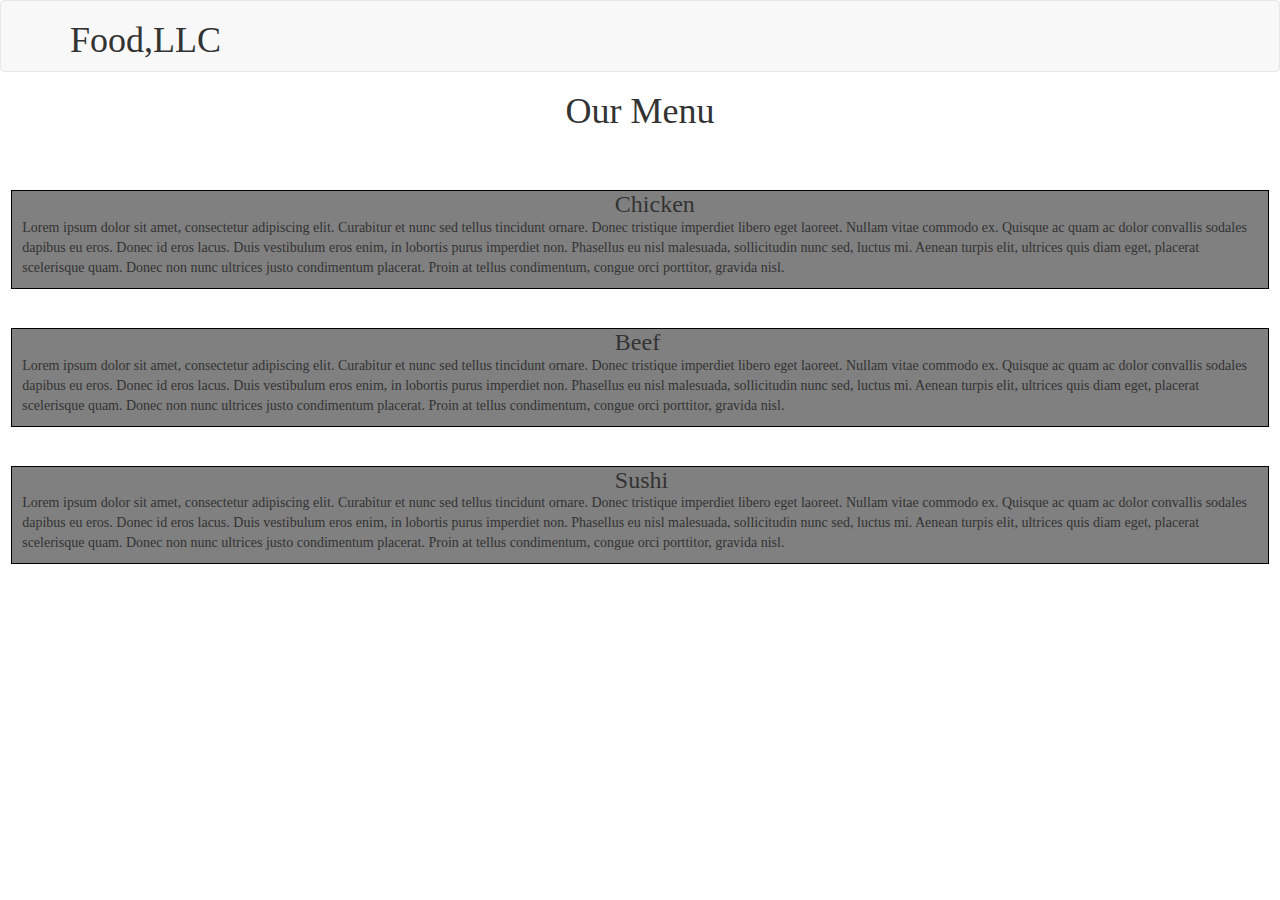
==== module3-solution/index.html @ 2295fa31 "assignment 3" ====
<!DOCTYPE html>
<html>
<head>
	<meta charset="utf-8">
	<meta http-equiv="X-UA-Compatible" content="IE=edge">
    <meta name="viewport" content="width=device-width, initial-scale=1">
	<title>Assignment Solution for Module 2</title>
	<link rel="stylesheet" href="css/bootstrap.min.css">
	<link rel="stylesheet" type="text/css" href="css/style.css">
	<meta name="viewport" content= "width=device-width, initial-scale=1">
	
</head>
<body>

	<header>
		<nav id="header-nav" class="navbar navbar-default">
			<div class="container">
				<div class="navbar-header">
					<span><h1 id="header2">Food,LLC</h1></span>
					<button type="button" class="navbar-toggle collapsed" data-toggle="collapse" data-target="#collapsable-nav" aria-expanded="false">
						<span class="sr-only">Toggle navigation</span>
						<span class="icon-bar"></span>
						<span class="icon-bar"></span>
						<span class="icon-bar"></span>
					  </button>
				</div>

				<div id="collapsable-nav" class="collapse navbar-collapse">
					<ul id="nav-list" class="nav navbar-nav navbar-left">
					 <li class="visible-xs active">
					   <a href= #chicken >Chicken</a>
					 </li>
					 <li class="visible-xs active">
					   <a href= #beef >Beef</a>
					 </li class="visible-xs active">
					 <li class="visible-xs active">
					   <a href= #sushi >Sushi</a>
					 </li >
				   </ul><!-- #nav-list -->
				 </div><!-- .collapse .navbar-collapse -->

			</div>
		</nav>


	</header>


	<h1 id="header1">Our Menu</h1>
	<div class="row">
		<div class="section">
			<div class="title">
				<h3 id="chicken">
					Chicken
				</h3>
			</div>
			<p>
				Lorem ipsum dolor sit amet, consectetur adipiscing elit. Curabitur et nunc sed tellus tincidunt ornare. Donec tristique imperdiet libero eget laoreet. Nullam vitae commodo ex. Quisque ac quam ac dolor convallis sodales dapibus eu eros. Donec id eros lacus. Duis vestibulum eros enim, in lobortis purus imperdiet non. Phasellus eu nisl malesuada, sollicitudin nunc sed, luctus mi. Aenean turpis elit, ultrices quis diam eget, placerat scelerisque quam. Donec non nunc ultrices justo condimentum placerat. Proin at tellus condimentum, congue orci porttitor, gravida nisl.
			</p>
		</div>
		<div class="section">
			<div class="title">
				<h3 id="beef">
					Beef
				</h3>
			</div>
			<p>
			Lorem ipsum dolor sit amet, consectetur adipiscing elit. Curabitur et nunc sed tellus tincidunt ornare. Donec tristique imperdiet libero eget laoreet. Nullam vitae commodo ex. Quisque ac quam ac dolor convallis sodales dapibus eu eros. Donec id eros lacus. Duis vestibulum eros enim, in lobortis purus imperdiet non. Phasellus eu nisl malesuada, sollicitudin nunc sed, luctus mi. Aenean turpis elit, ultrices quis diam eget, placerat scelerisque quam. Donec non nunc ultrices justo condimentum placerat. Proin at tellus condimentum, congue orci porttitor, gravida nisl.
		</p>
		</div>
		<div class="section">
			<div class="title">
				<h3 id="sushi">
					Sushi
				</h3>
			</div>
			<p>
				Lorem ipsum dolor sit amet, consectetur adipiscing elit. Curabitur et nunc sed tellus tincidunt ornare. Donec tristique imperdiet libero eget laoreet. Nullam vitae commodo ex. Quisque ac quam ac dolor convallis sodales dapibus eu eros. Donec id eros lacus. Duis vestibulum eros enim, in lobortis purus imperdiet non. Phasellus eu nisl malesuada, sollicitudin nunc sed, luctus mi. Aenean turpis elit, ultrices quis diam eget, placerat scelerisque quam. Donec non nunc ultrices justo condimentum placerat. Proin at tellus condimentum, congue orci porttitor, gravida nisl.
			</p>
		</div>
	</div>

	<footer>

	</footer>
	<script src="js/jquery-2.1.4.min.js"></script>
	<script src="js/bootstrap.min.js"></script>
	<script src="js/script.js"></script>

</body>
</html>
---- module3-solution/css/style.css ----
*{
    box-sizing: border-box;
}

body{
    font-family: Snell Roundhand, cursive;
}

h1#header1{
    margin-bottom: 20px;
    text-align: center;
    font-family: Snell Roundhand, cursive;
}

h1#header2{
    float: left;
    text-align: left;
}

h3{
    font-family: Snell Roundhand, cursive;
    margin: 0px;
    width: 100px;
    position: relative;
    left: 48%;
}

p{
    margin-top: 0px;
    margin-left: 10px;
    margin-right: 10px;
    clear: right;
    font-family: Snell Roundhand, cursive;
}

.section {
    background-color: gray;
    border: solid 1px black;
    margin-top: 3%;
    margin-right: 2%;
    margin-left: 2%;
}

.navbar-header button.navbar-toggle{
    border: 1px solid black;
  }
  .navbar-header button.navbar-toggle {
    clear: both;
    margin-top: -50px;
  }
  #nav-list {
    margin-top: 10px;
  }
  #nav-list a {
    color: #030504;
    font-size: 1.8em;
    text-align: center;
  }
  #nav-list a:hover {
    background: rgba(122, 107, 128, 0.267);
  }

  



@media (min-width: 768px)  {
    .section{
        width: 96%;
    }
}

@media (min-width: 576px) and (max-width: 767px)  {
    .section{
        width: 80%;
        margin-right: 10%;
        margin-left: 10%;
    }
}

@media (max-width: 575px)  {
    .section{
        width: 80%;
        margin-right: 10%;
        margin-left: 10%;
    }
    h3{
        left: 44%;
    }

    
}
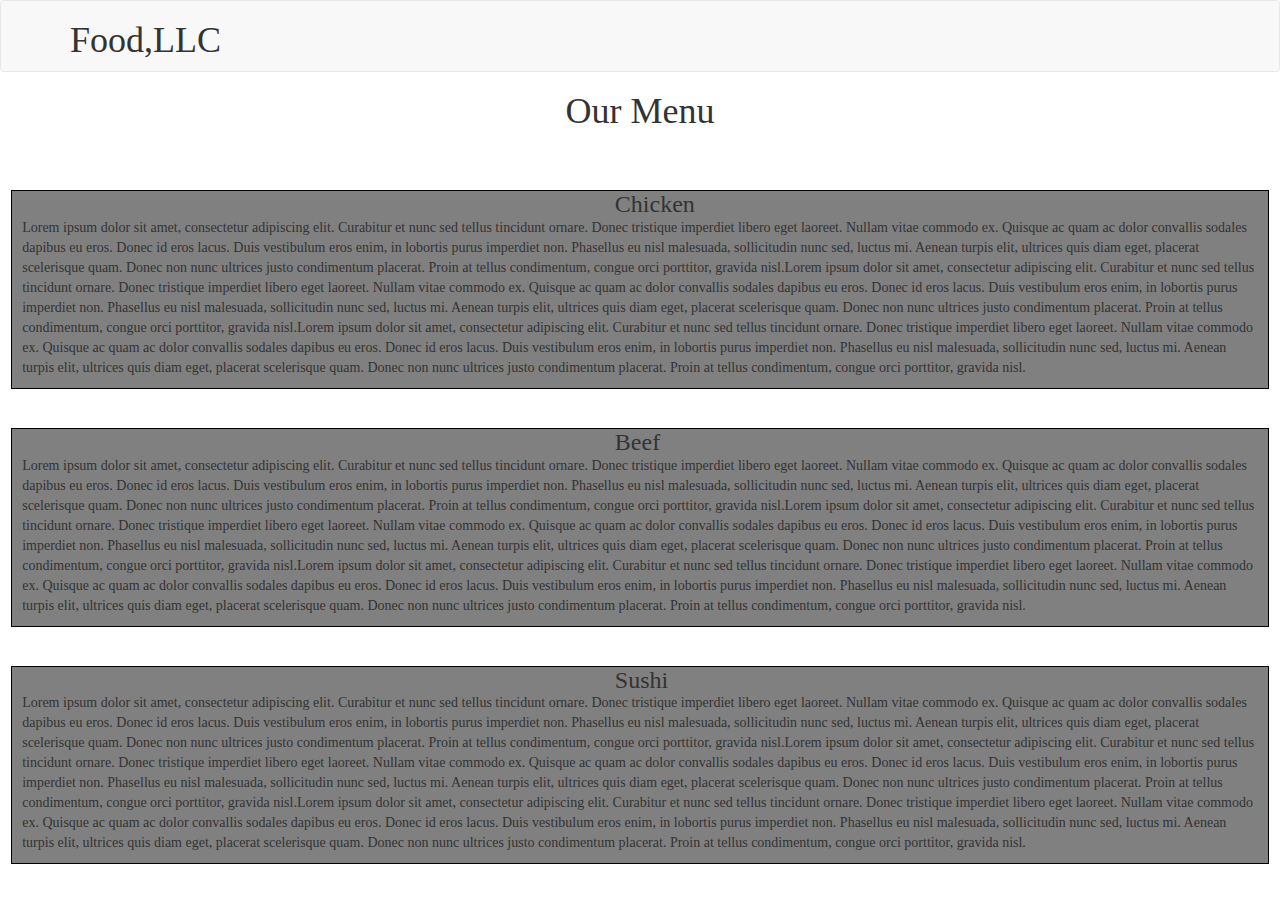
==== commit c0758d79: "assignment 3" ====
--- a/module3-solution/index.html
+++ b/module3-solution/index.html
@@ -56,7 +56,7 @@
 				</h3>
 			</div>
 			<p>
-				Lorem ipsum dolor sit amet, consectetur adipiscing elit. Curabitur et nunc sed tellus tincidunt ornare. Donec tristique imperdiet libero eget laoreet. Nullam vitae commodo ex. Quisque ac quam ac dolor convallis sodales dapibus eu eros. Donec id eros lacus. Duis vestibulum eros enim, in lobortis purus imperdiet non. Phasellus eu nisl malesuada, sollicitudin nunc sed, luctus mi. Aenean turpis elit, ultrices quis diam eget, placerat scelerisque quam. Donec non nunc ultrices justo condimentum placerat. Proin at tellus condimentum, congue orci porttitor, gravida nisl.
+				Lorem ipsum dolor sit amet, consectetur adipiscing elit. Curabitur et nunc sed tellus tincidunt ornare. Donec tristique imperdiet libero eget laoreet. Nullam vitae commodo ex. Quisque ac quam ac dolor convallis sodales dapibus eu eros. Donec id eros lacus. Duis vestibulum eros enim, in lobortis purus imperdiet non. Phasellus eu nisl malesuada, sollicitudin nunc sed, luctus mi. Aenean turpis elit, ultrices quis diam eget, placerat scelerisque quam. Donec non nunc ultrices justo condimentum placerat. Proin at tellus condimentum, congue orci porttitor, gravida nisl.Lorem ipsum dolor sit amet, consectetur adipiscing elit. Curabitur et nunc sed tellus tincidunt ornare. Donec tristique imperdiet libero eget laoreet. Nullam vitae commodo ex. Quisque ac quam ac dolor convallis sodales dapibus eu eros. Donec id eros lacus. Duis vestibulum eros enim, in lobortis purus imperdiet non. Phasellus eu nisl malesuada, sollicitudin nunc sed, luctus mi. Aenean turpis elit, ultrices quis diam eget, placerat scelerisque quam. Donec non nunc ultrices justo condimentum placerat. Proin at tellus condimentum, congue orci porttitor, gravida nisl.Lorem ipsum dolor sit amet, consectetur adipiscing elit. Curabitur et nunc sed tellus tincidunt ornare. Donec tristique imperdiet libero eget laoreet. Nullam vitae commodo ex. Quisque ac quam ac dolor convallis sodales dapibus eu eros. Donec id eros lacus. Duis vestibulum eros enim, in lobortis purus imperdiet non. Phasellus eu nisl malesuada, sollicitudin nunc sed, luctus mi. Aenean turpis elit, ultrices quis diam eget, placerat scelerisque quam. Donec non nunc ultrices justo condimentum placerat. Proin at tellus condimentum, congue orci porttitor, gravida nisl.
 			</p>
 		</div>
 		<div class="section">
@@ -66,7 +66,7 @@
 				</h3>
 			</div>
 			<p>
-			Lorem ipsum dolor sit amet, consectetur adipiscing elit. Curabitur et nunc sed tellus tincidunt ornare. Donec tristique imperdiet libero eget laoreet. Nullam vitae commodo ex. Quisque ac quam ac dolor convallis sodales dapibus eu eros. Donec id eros lacus. Duis vestibulum eros enim, in lobortis purus imperdiet non. Phasellus eu nisl malesuada, sollicitudin nunc sed, luctus mi. Aenean turpis elit, ultrices quis diam eget, placerat scelerisque quam. Donec non nunc ultrices justo condimentum placerat. Proin at tellus condimentum, congue orci porttitor, gravida nisl.
+			Lorem ipsum dolor sit amet, consectetur adipiscing elit. Curabitur et nunc sed tellus tincidunt ornare. Donec tristique imperdiet libero eget laoreet. Nullam vitae commodo ex. Quisque ac quam ac dolor convallis sodales dapibus eu eros. Donec id eros lacus. Duis vestibulum eros enim, in lobortis purus imperdiet non. Phasellus eu nisl malesuada, sollicitudin nunc sed, luctus mi. Aenean turpis elit, ultrices quis diam eget, placerat scelerisque quam. Donec non nunc ultrices justo condimentum placerat. Proin at tellus condimentum, congue orci porttitor, gravida nisl.Lorem ipsum dolor sit amet, consectetur adipiscing elit. Curabitur et nunc sed tellus tincidunt ornare. Donec tristique imperdiet libero eget laoreet. Nullam vitae commodo ex. Quisque ac quam ac dolor convallis sodales dapibus eu eros. Donec id eros lacus. Duis vestibulum eros enim, in lobortis purus imperdiet non. Phasellus eu nisl malesuada, sollicitudin nunc sed, luctus mi. Aenean turpis elit, ultrices quis diam eget, placerat scelerisque quam. Donec non nunc ultrices justo condimentum placerat. Proin at tellus condimentum, congue orci porttitor, gravida nisl.Lorem ipsum dolor sit amet, consectetur adipiscing elit. Curabitur et nunc sed tellus tincidunt ornare. Donec tristique imperdiet libero eget laoreet. Nullam vitae commodo ex. Quisque ac quam ac dolor convallis sodales dapibus eu eros. Donec id eros lacus. Duis vestibulum eros enim, in lobortis purus imperdiet non. Phasellus eu nisl malesuada, sollicitudin nunc sed, luctus mi. Aenean turpis elit, ultrices quis diam eget, placerat scelerisque quam. Donec non nunc ultrices justo condimentum placerat. Proin at tellus condimentum, congue orci porttitor, gravida nisl.
 		</p>
 		</div>
 		<div class="section">
@@ -76,7 +76,7 @@
 				</h3>
 			</div>
 			<p>
-				Lorem ipsum dolor sit amet, consectetur adipiscing elit. Curabitur et nunc sed tellus tincidunt ornare. Donec tristique imperdiet libero eget laoreet. Nullam vitae commodo ex. Quisque ac quam ac dolor convallis sodales dapibus eu eros. Donec id eros lacus. Duis vestibulum eros enim, in lobortis purus imperdiet non. Phasellus eu nisl malesuada, sollicitudin nunc sed, luctus mi. Aenean turpis elit, ultrices quis diam eget, placerat scelerisque quam. Donec non nunc ultrices justo condimentum placerat. Proin at tellus condimentum, congue orci porttitor, gravida nisl.
+				Lorem ipsum dolor sit amet, consectetur adipiscing elit. Curabitur et nunc sed tellus tincidunt ornare. Donec tristique imperdiet libero eget laoreet. Nullam vitae commodo ex. Quisque ac quam ac dolor convallis sodales dapibus eu eros. Donec id eros lacus. Duis vestibulum eros enim, in lobortis purus imperdiet non. Phasellus eu nisl malesuada, sollicitudin nunc sed, luctus mi. Aenean turpis elit, ultrices quis diam eget, placerat scelerisque quam. Donec non nunc ultrices justo condimentum placerat. Proin at tellus condimentum, congue orci porttitor, gravida nisl.Lorem ipsum dolor sit amet, consectetur adipiscing elit. Curabitur et nunc sed tellus tincidunt ornare. Donec tristique imperdiet libero eget laoreet. Nullam vitae commodo ex. Quisque ac quam ac dolor convallis sodales dapibus eu eros. Donec id eros lacus. Duis vestibulum eros enim, in lobortis purus imperdiet non. Phasellus eu nisl malesuada, sollicitudin nunc sed, luctus mi. Aenean turpis elit, ultrices quis diam eget, placerat scelerisque quam. Donec non nunc ultrices justo condimentum placerat. Proin at tellus condimentum, congue orci porttitor, gravida nisl.Lorem ipsum dolor sit amet, consectetur adipiscing elit. Curabitur et nunc sed tellus tincidunt ornare. Donec tristique imperdiet libero eget laoreet. Nullam vitae commodo ex. Quisque ac quam ac dolor convallis sodales dapibus eu eros. Donec id eros lacus. Duis vestibulum eros enim, in lobortis purus imperdiet non. Phasellus eu nisl malesuada, sollicitudin nunc sed, luctus mi. Aenean turpis elit, ultrices quis diam eget, placerat scelerisque quam. Donec non nunc ultrices justo condimentum placerat. Proin at tellus condimentum, congue orci porttitor, gravida nisl.
 			</p>
 		</div>
 	</div>
